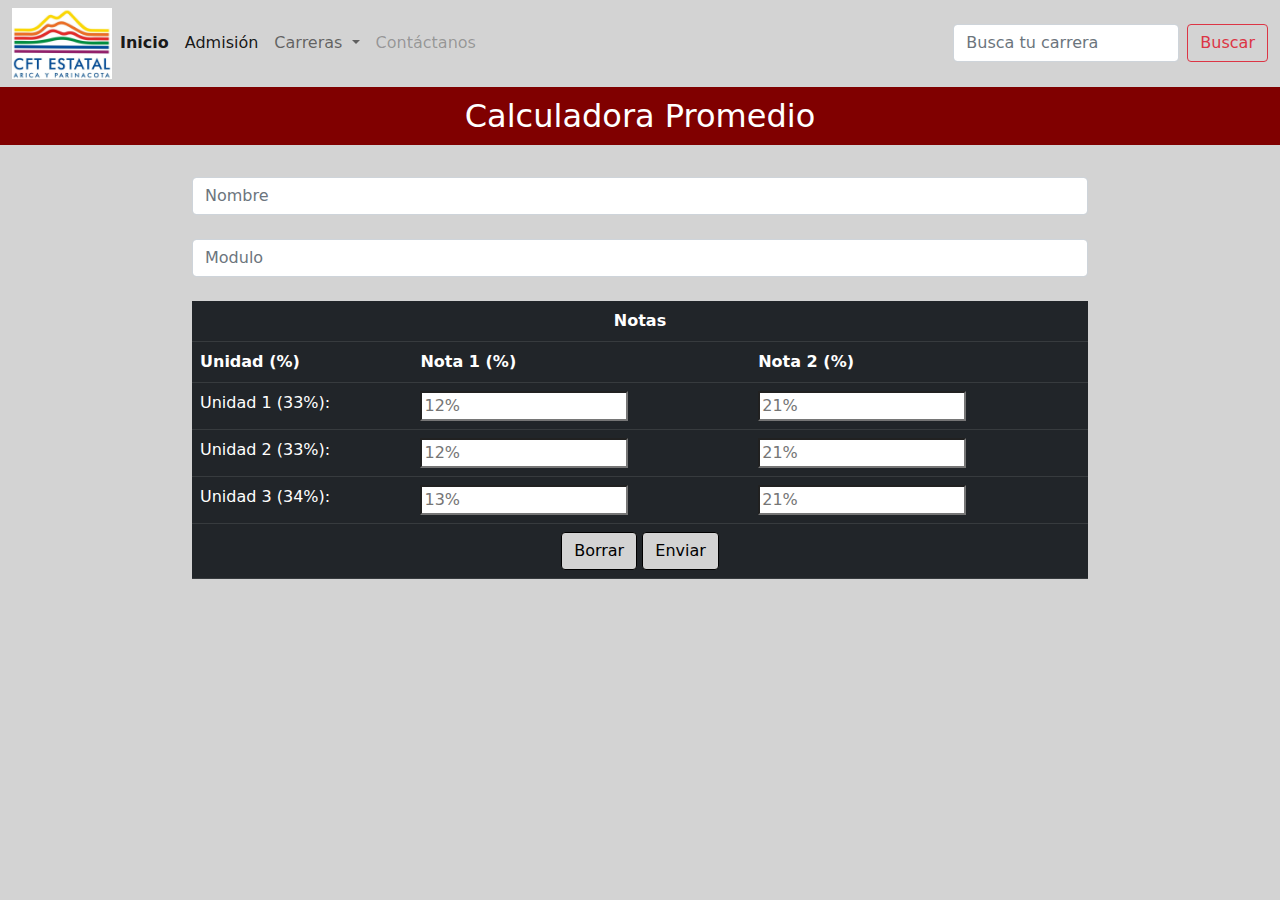
==== calculadora.html @ af863f67 "actualizacion" ====
<!DOCTYPE html>
<html lang="en">

<head>
    <meta charset="UTF-8">
    <meta name="viewport" content="width=device-width, initial-scale=1.0">
    <title>Calculadora Promedio</title>
    <link rel="stylesheet" href="./assets/css/bootstrap.min.css">
    <link rel="stylesheet" href="./assets/css/estilos.css">
</head>

<body class="cuerpo">
    <nav class="navbar navbar-expand-lg navbar-light">
        <div class="container-fluid">
            <img id="img_1" src="./assets/imagenes/logo_cft_estatal.jpeg" alt="logo_cft" width="100">
            <button class="navbar-toggler" type="button" data-bs-toggle="collapse"
                data-bs-target="#navbarSupportedContent" aria-controls="navbarSupportedContent" aria-expanded="false"
                aria-label="Toggle navigation">
                <span class="navbar-toggler-icon"></span>
            </button>
            <div class="collapse navbar-collapse" id="navbarSupportedContent">
                <ul class="navbar-nav me-auto mb-2 mb-lg-0">
                    <li class="nav-item">
                        <a class="nav-link active"
                            href="https://cftestatalaricayparinacota.cl"><strong>Inicio</strong></a>
                    </li>
                    <li class="nav-item">
                        <a class="nav-link active" href="https://cftestatalaricayparinacota.cl/admision-2/">Admisión</a>
                    </li>
                    <li class="nav-item dropdown">
                        <a class="nav-link dropdown-toggle" href="#" id="navbarDropdown" role="button"
                            data-bs-toggle="dropdown" aria-expanded="true">
                            Carreras
                        </a>
                        <ul class="dropdown-menu" aria-labelledby="navbarDropdown">
                            <li>
                                <a class="dropdown-item"
                                    href="https://cftestatalaricayparinacota.cl/tecnico-de-nivel-superior-en-informatica-y-aplicaciones-tecnologicas/">
                                    TNS en Informática
                                </a>
                            </li>
                            <li>
                                <a class="dropdown-item"
                                    href="https://cftestatalaricayparinacota.cl/tecnico-de-nivel-superior-en-proyectos-electricos-de-distribucion/">
                                    TNS de Proyectos Eléctricos de Distribución
                                </a>
                            </li>
                            <li>
                                <a class="dropdown-item"
                                    href="https://cftestatalaricayparinacota.cl/tecnico-de-nivel-superior-en-fabricacion-y-montaje-de-estructuras-metalicas/">
                                    TNS en Fabricación y Montaje de Estructuras Metálicas
                                </a>
                            </li>
                            <li>
                                <a class="dropdown-item"
                                    href="https://cftestatalaricayparinacota.cl/tns-en-obras-civiles/">
                                    TNS en Obras Civiles
                                </a>
                            </li>
                        </ul>
                    </li>
                    <li class="nav-item">
                        <a class="nav-link disabled" aria-disabled="true">Contáctanos</a>
                    </li>
                </ul>
                <form class="d-flex" role="search">
                    <input class="form-control me-2" type="search" placeholder="Busca tu carrera" aria-label="Search">
                    <button class="btn btn-outline-danger" type="submit">Buscar</button>
                </form>
            </div>
        </div>
    </nav>

    <h2>Calculadora Promedio</h2> <br>
    <form action="./resultado.html" method="get" onsubmit="return validarFormulario()">
        <div class="mx-auto" style="max-width: 70%;">
            <div class="col">
                <input type="text" class="form-control" name="nombre" placeholder="Nombre" aria-label="Nombre">
            </div> <br>
            <div class="col">
                <input type="text" class="form-control" name="modulo" placeholder="Modulo" aria-label="Modulo">
            </div> <br>
        </div>
        <div class="mx-auto" style="max-width: 70%;">
            <table class="table table-dark" style="width: 100%;">
                <div class="position-absolute top-50 start-50 translate-middle">
                    <tr>
                        <th colspan="3" style="text-align: center;">Notas</th>
                    </tr>
                    <tr>
                        <th id="t1">Unidad (%)</th>
                        <th id="t2">Nota 1 (%)</th>
                        <th id="t3">Nota 2 (%)</th>
                    </tr>
                    <tr>
                        <td>Unidad 1 (33%):</td>
                        <td>
                            <input type="number" id="1" name="nota_1" placeholder="12%" max="7">
                        </td>
                        <td>
                            <input type="number" id="2" name="nota_2" placeholder="21%">
                        </td>
                    </tr>
                    <tr>
                        <td>Unidad 2 (33%):</td>
                        <td>
                            <input type="number" id="3" name="nota_3" placeholder="12%">
                        </td>
                        <td>
                            <input type="number" id="4" name="nota_4" placeholder="21%">
                        </td>
                    </tr>
                    <tr>
                        <td>Unidad 3 (34%):</td>
                        <td>
                            <input type="number" id="5" name="nota_5" placeholder="13%">
                        </td>
                        <td>
                            <input type="number" id="6" name="nota_6" placeholder="21%">
                        </td>
                    </tr>
                    <tr>
                        <td class="boton" colspan="3">
                            <input class="btn btn-primary btn-block" type="reset" value="Borrar" class="botonpulento"
                                style="background-color: lightgray; border-color:black ; color: black;" />
                            <input class="btn btn-primary btn-block" type="submit" onclick="Promedio()" value="Enviar"
                                class="botonpulento"
                                style="background-color: lightgray; border-color:black; color: black" />
                        </td>
                    </tr>
                </div>
            </table>
        </div>
    </form>
    <script src="./assets/js/bootstrap.bundle.min.js"></script>
    <script src="./assets/js/scripts.js"></script>
</body>

</html>
---- assets/css/estilos.css ----
h2 {
    text-align: center;
    color:  white;
    padding: 10px;
    background-color:maroon;
}

.table table-dark{
    width: 80%;
    height: 80%;
}

.cuerpo {
    background-color:  lightgray;    
}

input {
    background-color: white;
    color: #000000;
}

.boton{
    text-align: center;
}
.botonpulento{
    margin: 5px;
}
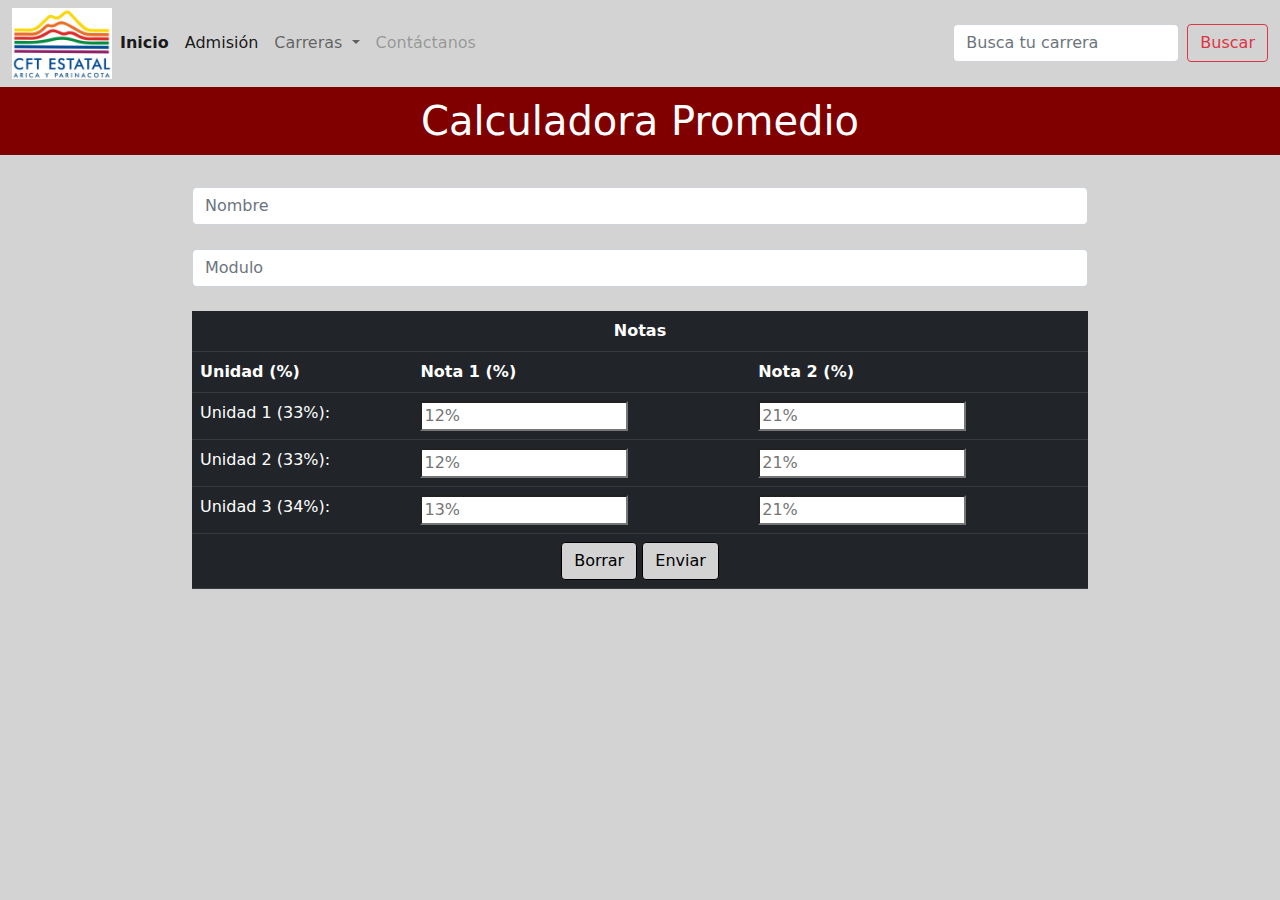
==== commit 917bc6f6: "actualizacion" ====
--- a/calculadora.html
+++ b/calculadora.html
@@ -63,7 +63,7 @@
                         <a class="nav-link disabled" aria-disabled="true">Contáctanos</a>
                     </li>
                 </ul>
-                <form class="d-flex" role="search">
+                <form class="d-flex" role="search" method="post">
                     <input class="form-control me-2" type="search" placeholder="Busca tu carrera" aria-label="Search">
                     <button class="btn btn-outline-danger" type="submit">Buscar</button>
                 </form>
@@ -71,7 +71,7 @@
         </div>
     </nav>
 
-    <h2>Calculadora Promedio</h2> <br>
+    <h1>Calculadora Promedio</h1> <br>
     <form action="./resultado.html" method="get" onsubmit="return validarFormulario()">
         <div class="mx-auto" style="max-width: 70%;">
             <div class="col">
@@ -95,28 +95,28 @@
                     <tr>
                         <td>Unidad 1 (33%):</td>
                         <td>
-                            <input type="number" id="1" name="nota_1" placeholder="12%" max="7">
+                            <input type="text" id="1" name="nota_1" placeholder="12%" max="7">
                         </td>
                         <td>
-                            <input type="number" id="2" name="nota_2" placeholder="21%">
+                            <input type="text" id="2" name="nota_2" placeholder="21%">
                         </td>
                     </tr>
                     <tr>
                         <td>Unidad 2 (33%):</td>
                         <td>
-                            <input type="number" id="3" name="nota_3" placeholder="12%">
+                            <input type="text" id="3" name="nota_3" placeholder="12%">
                         </td>
                         <td>
-                            <input type="number" id="4" name="nota_4" placeholder="21%">
+                            <input type="text" id="4" name="nota_4" placeholder="21%">
                         </td>
                     </tr>
                     <tr>
                         <td>Unidad 3 (34%):</td>
                         <td>
-                            <input type="number" id="5" name="nota_5" placeholder="13%">
+                            <input type="text" id="5" name="nota_5" placeholder="13%">
                         </td>
                         <td>
-                            <input type="number" id="6" name="nota_6" placeholder="21%">
+                            <input type="text" id="6" name="nota_6" placeholder="21%">
                         </td>
                     </tr>
                     <tr>
@@ -133,7 +133,7 @@
         </div>
     </form>
     <script src="./assets/js/bootstrap.bundle.min.js"></script>
-    <script src="./assets/js/scripts.js"></script>
+    <script src="./assets/js/scripts.calculadora.js"></script>
 </body>
 
 </html>--- a/assets/css/estilos.css
+++ b/assets/css/estilos.css
@@ -1,17 +1,17 @@
-h2 {
+h1 {
     text-align: center;
-    color:  white;
+    color: white;
     padding: 10px;
-    background-color:maroon;
+    background-color: maroon;
 }
 
-.table table-dark{
+.table table-dark {
     width: 80%;
     height: 80%;
 }
 
 .cuerpo {
-    background-color:  lightgray;    
+    background-color: lightgray;
 }
 
 input {
@@ -19,9 +19,10 @@
     color: #000000;
 }
 
-.boton{
+.boton {
     text-align: center;
 }
-.botonpulento{
+
+.botonpulento {
     margin: 5px;
 }